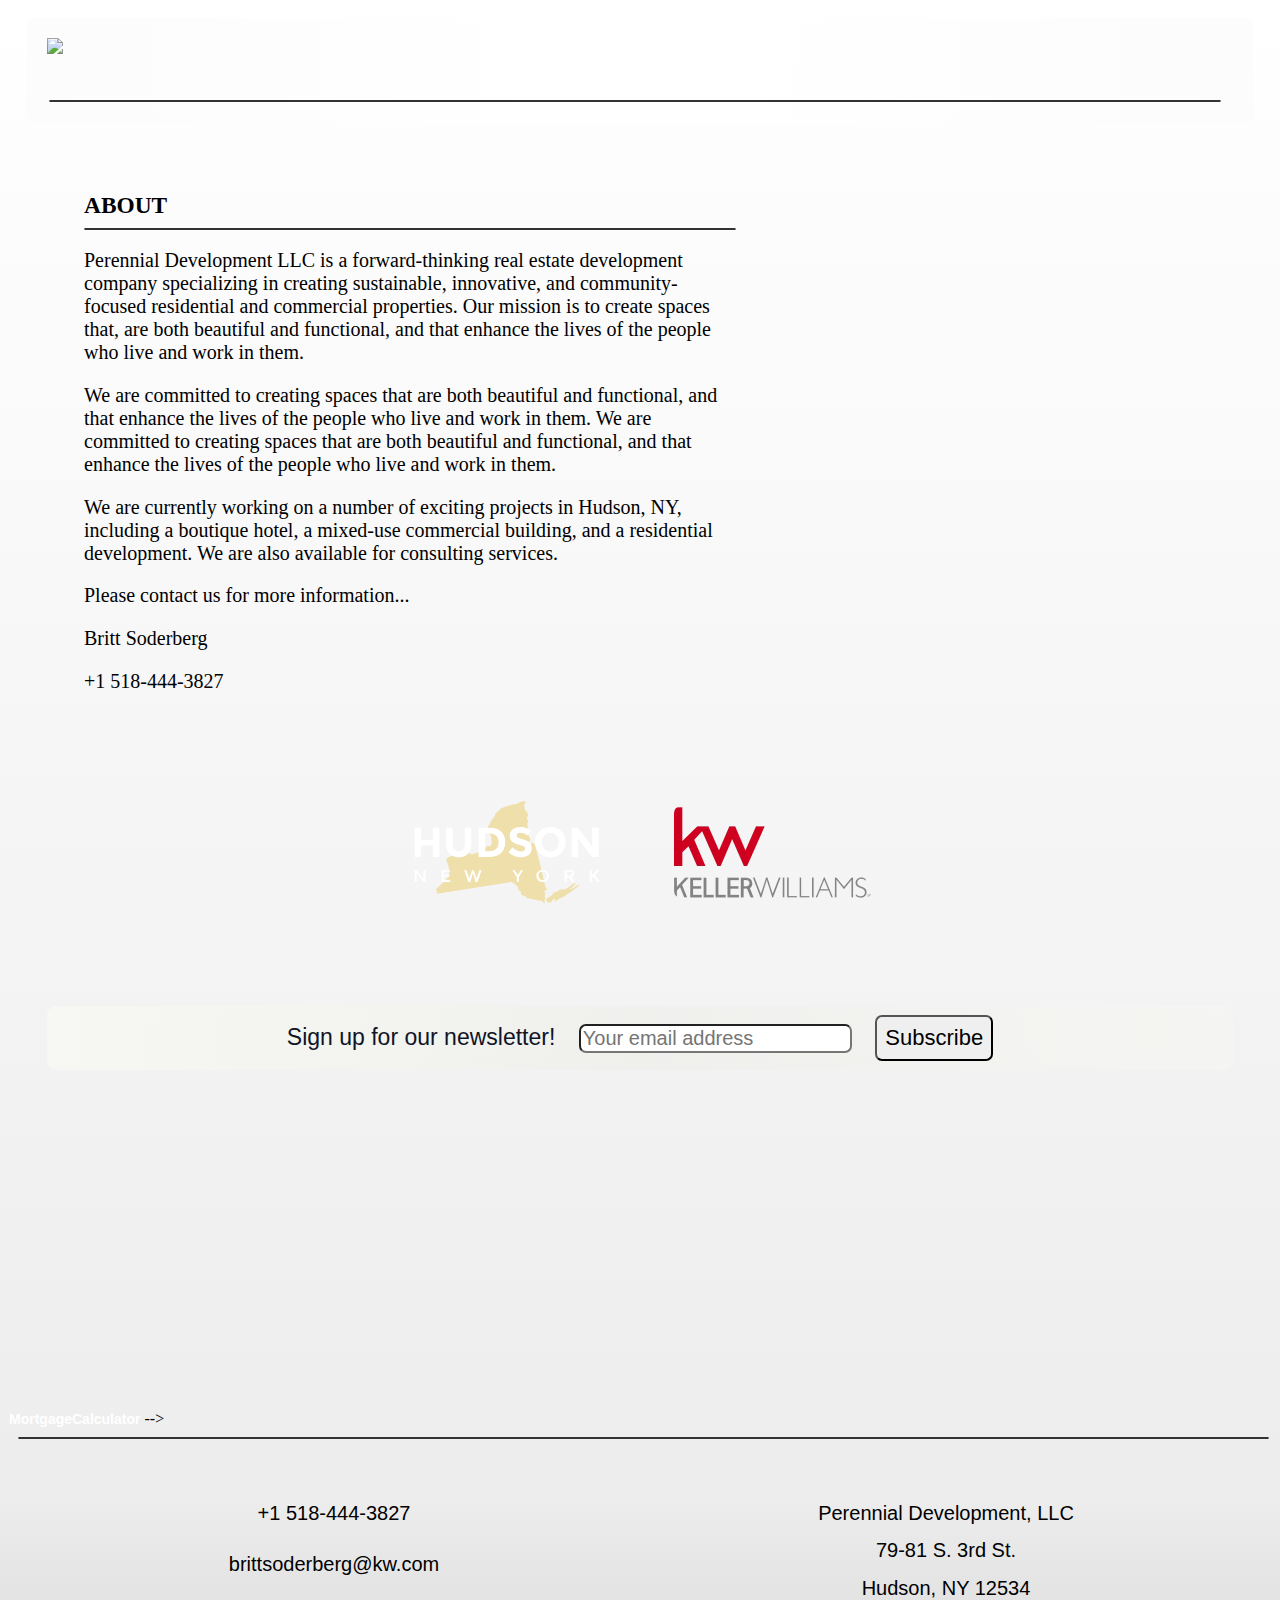
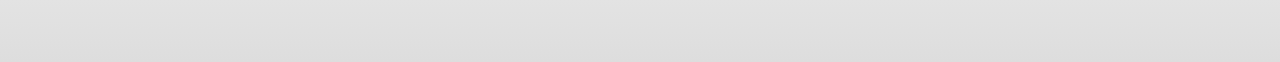
==== index.html @ 41ca67f2 "asdasd" ====
<!DOCTYPE html>
<html>
  <head>
    <!-- <meta charset="utf-8" /> -->
    <meta name="viewport" content="width=device-width, initial-scale=1.0" />
    <meta
      name="description"
      content="Perennial Development LLC is a forward-thinking real estate development company specializing in creating sustainable, innovative, and community-focused residential and commercial properties."
    />
    <meta
      name="keywords"
      content="Perennial Development, Hudson, NY, real estate, development, sustainable, innovative, community-focused, residential, commercial, properties"
    />
    <meta name="author" content="Britt Soderberg" />
    <meta name="robots" content="index, follow" />
    <meta name="revisit-after" content="7 days" />
    <meta name="language" content="English" />
    <meta name="generator" content="VS Code" />
    <meta name="distribution" content="global" />
    <meta name="rating" content="general" />
    <meta name="classification" content="real estate development" />
    <meta name="category" content="real estate development" />
    <meta name="coverage" content="Worldwide" />
    <meta name="url" content="https://perennialdevelopmentllc.com" />
    <meta name="identifier-URL" content="https://perennialdevelopmentllc.com" />
    <meta name="pagename" content="Perennial Development LLC" />
    <meta name="HandheldFriendly" content="True" />
    <meta name="MobileOptimized" content="320" />
    <meta name="apple-mobile-web-app-capable" content="yes" />
    <meta
      name="apple-mobile-web-app-title"
      content="Perennial Development LLC"
    />
    <meta name="apple-mobile-web-app-status-bar-style" content="black" />
    <meta
      name="msapplication-TileImage"
      content="https://perennialdevelopmentllc.com/assets/Perennialdevelopmentllc_edited.jpg"
    />
    <meta name="msapplication-TileColor" content="#000000" />
    <meta name="theme-color" content="#ffffff" />
    <meta property="og:title" content="Perennial Development LLC" />
    <meta property="og:type" content="website" />
    <meta property="og:url" content="https://perennialdevelopmentllc.com" />
    <meta
      property="og:image"
      content="https://perennialdevelopmentllc.com/assets/Perennialdevelopmentllc_edited.jpg"
    />
    <meta
      property="og:description"
      content="Perennial Development LLC is a forward-thinking real estate development company specializing in creating sustainable, innovative, and community-focused residential and commercial properties."
    />
    <meta property="og:site_name" content="Perennial Development LLC" />
    <meta property="og:locale" content="en_US" />
    <title>My Web Page</title>
    <link rel="stylesheet" type="text/css" href="css_grid_1.css" />
  </head>

  <body>
    <div class="grid-container">
      <div class="header">
        <img
          class="header_image"
          src="./assets/Perennialdevelopmentllc_edited.jpg"
          alt="Description of image"
        />
        <div class="line-break-top"></div>
      </div>

      <!--
        <div class="topnav">
            <a href="#">Link 1</a>
            <a href="#">Link 2</a>
            <a href="#">Link 3</a>
        </div>
    -->

      <div class="about grid_style">
        <h3>ABOUT</h3>
        <div class="line-break"></div>
        <p>
          Perennial Development LLC is a forward-thinking real estate
          development company specializing in creating sustainable, innovative,
          and community-focused residential and commercial properties. Our
          mission is to create spaces that, are both beautiful and functional,
          and that enhance the lives of the people who live and work in them.
        </p>
        <p>
          We are committed to creating spaces that are both beautiful and
          functional, and that enhance the lives of the people who live and work
          in them. We are committed to creating spaces that are both beautiful
          and functional, and that enhance the lives of the people who live and
          work in them.
        </p>
        <p>
          We are currently working on a number of exciting projects in Hudson,
          NY, including a boutique hotel, a mixed-use commercial building, and a
          residential development. We are also available for consulting
          services.
        </p>
        <p>Please contact us for more information...</p>
        <p>Britt Soderberg</p>
        <p>+1 518-444-3827</p>

        <!--UNCOMMENT LINK WHEN FINISHED WITH EMAIL
            <p>
                <a href="mailto:brittsoderberg@perennialdevelopmentllc.com">
            </p>
            -->
      </div>

      <!-- add functionality for dynamic blog posts and affiliate links -->

      <div class="blog grid_style">
          <script
      type="text/javascript"
      src="https://www.juicer.io/embed/perennial-development-llc/embed-code.js"
      async
      defer
    ></script>
        </div>
      </div>
    </div>

    <!--new line outside of main grid container-->

   

    <div class="affiliates">
      <a id="affs" href="https://www.cityofhudson.org" target="_blank">
        <img src=".\Assets\cityofhudson.png" alt="cityofhudson.org"> </a>
      <a id="affs" href="https://kw.com/feed" target="_blank"
        >
      <img src=".\Assets\KW.png" alt="">
      </a>
        </div>
      
      
<div class="newsletter">
      <form action="mailto:brittsoderberg@kw.com" method="POST">
        <label for="email">Sign up for our newsletter!</label>
        <input
          type="email"
          name="email"
          id="email"
          placeholder="Your email address"
        />
        <button type="submit">Subscribe</button>
      </form>
    </div>
    


    <iframe
      src="https://www.mortgagecalculator.net/embeddable/?id=2"
      width="100%"
      frameborder="0"
      scrolling="no"
      height="280"
    ></iframe
    ><a
      style="
        font-family: Arial, Helvetica, sans-serif;
        text-decoration: none;
        margin: 0;
        font-size: 14px;
        font-weight: bold;
        color: #fff;
      "
      href="https://www.mortgagecalculator.net/"
      target="_blank"
      >MortgageCalculator</a
    >
-->
    
    <div class="line-break"></div>

    <div class="footer">
      <div class="wtf">
        <div class="footer-left">



          <p>+1 518-444-3827</p>


<a class="footer-email" href="mailto:brittsoderberg@kw.com">brittsoderberg@kw.com</a>


        </div>
        <div class="footer-right">
          <p>Perennial Development, LLC</p>
          <p>79-81 S. 3rd St.</p>
          <p>Hudson, NY 12534</p>
        </div>
      </div>
    </div>

    <script src="scripts.js" async defer></script>
  </body>
</html>

<!--GRID TEST AREA-->
<!--GRID TEST AREA-->
<!--GRID TEST AREA-->
<!--GRID TEST AREA-->
<!--GRID TEST AREA-->
<!--GRID TEST AREA-->
<!--GRID TEST AREA-->

<!--
<div class="test-area-container">

    <div class="test-area">
        TEST AREA TO STUDY GRID LAYOUTS
    </div>

    <div class="wrapper">
        <div class="grid-box">One</div>
        <div class="grid-box">Two</div>
        <div class="grid-box">Three</div>
        <div class="grid-box">Four</div>
        <div class="grid-box">Five</div>
        <div class="grid-box">Six</div>
        <div class="grid-box">Seven</div>
        <div class="grid-box">Eight</div>
        <div class="grid-box">Nine</div>
    </div>

</div>


-->
---- css_grid_1.css ----
@media screen and (min-width: 1200px) {
  .grid-container {
    display: grid;
    grid-template-columns: 1fr 1fr 1fr;
    grid-gap: 2%;
    grid-auto-rows: minmax(100px, auto);
    grid-template-areas: "header header header" "main main sidebar";
  }
}

html {
  background: linear-gradient(to bottom, #ffffff 0%, #ededed 90%, #dddddd 100%);
  min-height: 100%;
  min-width: 100%;
  margin: 0;
}

/*
body {
margin-right: 3vh;
}
*/

* {
  overflow-wrap: normal;
  margin: 1vh;
  border-radius: 7px;
}

p {
  display: grid;
  grid-auto-rows: auto;
  margin-top: 3%;
  margin-bottom: 3%;
}

/*create a css grid template*/

.div {
  align-items: center;
  align-content: center;
  justify-content: center;
  padding: 1%;
  margin: 1%;
}

/* Style the header */
.header {
  grid-area: header;
  padding: 10px;
  text-align: center;
  font-size: 35px;
  background: linear-gradient(
    to right,
    #fcfcfc 0%,
    #fffffff4 45%,
    #fffffff4 55%,
    #fcfcfc 100%
  );
}

.header_image {
  grid-area: header;
  padding: 10px;
  text-align: center;
  font-size: 35px;
  max-width: 100%;
  min-width: 30%;
  min-height: 30%;
  position: absolute;
}

/* Style the top navigation bar */
.topnav {
  grid-area: main;
  overflow: hidden;
}

/* Style the topnav links */
.topnav a {
  float: left;
  display: block;
  color: #f2f2f2;
  text-align: center;
  padding: 14px 16px;
  text-decoration: none;
}

/* Change color on hover */
.topnav a:hover {
  color: black;
}

.h3 {
  color: #b02b2b;
  text-align: center;
  padding: 14px;
  text-decoration: none;
  font-size: 52px;
}

.grid_style {
  padding: 26px;
}

/* Left column */
.about {
  grid-area: main;
  grid-template-rows: 4;
  font-size: 20px;
  max-width: 80%;
}

/* Right column */
.blog {
  grid-area: sidebar;
  max-width: 70%;
  align-items: center;
  font-size: 20px;
}

.blog-box {
  display: grid;
  grid-template-columns: 1;
  color: rgb(3, 9, 57);
  grid-auto-rows: minmax(100px, auto);
  text-align: center;
  vertical-align: auto;
  min-height: fit-content;
  font-size: 125%;
  font-family: Helvetica;
  padding: 10%;
  margin: 10%;
  border: solid 1px rgb(208, 210, 212);
  border-radius: 9px;
  background: linear-gradient(
    to bottom,
    rgb(26, 26, 26) 0%,
    #ffffff 10%,
    #a2aebd 60%,
    #284ea8 80%,
    rgb(26, 25, 25) 100%
  );
}

.blog-post-text {
  font-size: 18px;
}

/* Fake image */
/*
.fakeimg {
  background-color: #aaa;
  width: 100%;
  padding: 20px;
}
*/

/*AFFILIATE SECTION*/
/*AFFILIATE SECTION*/
/*AFFILIATE SECTION*/

.affiliates {
  display: grid;
  grid-template-columns: 1fr 1fr;
  grid-gap: 4;
  padding-left: 25%;
  padding-right: 25%;
  text-align: center;
  align-items: center;
  margin: 4%;
}

a {
  text-decoration: none;
  color: rgb(35, 43, 48);
  font-size: 20px;
}

#affs:hover {
  color: rgb(203, 221, 218);
  font-size: 22px;
  background: #d6d6d6f9;
}

.affiliate-button {
  color: rgb(182, 201, 189);
  background: linear-gradient(to top, #202220 0%, #39483b 50%, #0f1310 100%);

  padding: 10%;
  text-align: center;
  align-items: center;
  display: block;
  font-size: 20px;
  font-weight: normal;
  font-family: Helvetica;
}

.box {
  width: 70px;
  height: 70px;
  padding: auto;
  margin: 20px auto;
  border-radius: 3%;
}

.newsletter {
  position: relative;
  padding: 20px;
  text-align: center;
  font-size: 22px;
}

form {
  border-radius: 1vh;
  background: linear-gradient(
    to right,
    #f7f7f3 0%,
    #aeb2780b 50%,
    #f7f7f388 100%
  );
}

label {
  font-size: 23px;
  color: rgb(15, 20, 38);
  font-family: Helvetica;
}

input {
  font-size: 20px;
  font-weight: light;
  font-family: Arial, Helvetica, sans-serif;
}

input:focus-within {
  background-color: rgb(218, 230, 221);
  font-size: 22px;
  color: black;
}

input:hover {
  background-color: rgb(218, 218, 227);
  font-size: 22px;
}

button {
  font-size: 22px;
  font-weight: 300;
  font-family: Helvetica;
  padding: 8px;
}

/* Responsive layout - makes the two columns/boxes stack on top of each other instead of next to each other, on small screens */

/*
@media (max-width: 600px) {
  .grid-template-columns {
    width: 100%;
    height: auto;
    position: relative;
  }
}
*/

/* Style the image inside the centered container, if needed */
.centered-container img {
  position: relative;
  text-align: center;
  color: white;
}

.header_image {
  display: block;
  max-width: 100%;
  /* Ensures the image doesn't go beyond the width of its container */
  /*height: auto; /* Keeps the aspect ratio of the image while resizing */
  max-height: 30vh;
  max-height: 30 dvh;
  margin: 0 auto;
  position: relative;
  /* always show full image */
  -o-object-fit: cover;
  object-fit: cover;
  /* hide text when image is loading */
  color: transparent;
  -o-object-position: center;
  object-position: center;
}

.about {
  width: auto;
  height: auto;
  position: relative;
  left: 22px;
}

/*create four affiliate link buttons on the bottom of the page, evenly spaced*/
/* Style the footer */

.line-break-top {
  border: 0.1px solid#333;
  width: 97%;
  margin: 1%;
}

.line-break {
  border: 0.1px solid#333;
  width: 99%;
  align-items: center;
  max-width: 99%;
  min-width: none;
}

.footer {
  display: grid;
  grid-area: footer;
  padding: 10px;
  text-align: center;
  font-size: 20px;
  font-weight: 300;
  font-family: Helvetica, sans-serif;
  line-height: 0.6;
  margin: 0;
}

#footer-number:hover {
  background-color: rgba(255, 255, 255, 0);
}

.wtf {
  display: grid;
  grid-template-columns: 1fr 1fr;
}

.footer-left {
  grid-column: 1;
  color: black;
  padding: 10px;
  text-align: center;
  align-items: center;
  font-size: 20px;
  font-weight: 300;
  font-family: Helvetica, sans-serif;
  line-height: 1;
  min-width: 10%;
}

.footer-right {
  grid-column: 2;
  color: black;
  padding: 10px;
  text-align: center;
  align-items: center;
  font-size: 20px;
  font-weight: 300;
  font-family: Helvetica, sans-serif;
  line-height: 1;
  min-width: 10%;
}

/* Style the footer links */
.footer a {
  display: block;
  color: black;
  text-align: center;
  padding: 14px 16px;
  text-decoration: none;
}

/* Change color on hover */
.footer a:hover {
  color: black;
}

/* GRID TEST AREA */
/* GRID TEST AREA */
/* GRID TEST AREA */
/* GRID TEST AREA */
/* GRID TEST AREA */
/* GRID TEST AREA */
/* GRID TEST AREA */

/*
.test-area-container {
  background-color: aqua;
  margin: 5vh;

}

.test-area {
  gap: 1%;
  grid-auto-rows: minmax(100px, auto);
  font-size: 30px;
  font-weight: bold;
  text-align: center;
  align-items: center;

}


.wrapper {
  display: grid;
  grid-template-columns: 1fr 1fr 1fr;
  gap: 1%;
  grid-auto-rows: minmax(100px, auto);
  grid-template-areas: "header header header""main main sidebar""footer footer footer";
  background-color: #8c9191;
}


.grid-box {
  background-color: #f1f1f1;
  text-align: center;
  align-items: center;
  margin: 1%;
  text-align: center;
  border: solid 1px black;
  max-height: 1fr;
  color: black;
  font-size: 20px;
  font-weight: bold;
  font-family: Arial, Helvetica, sans-serif;
}

*/
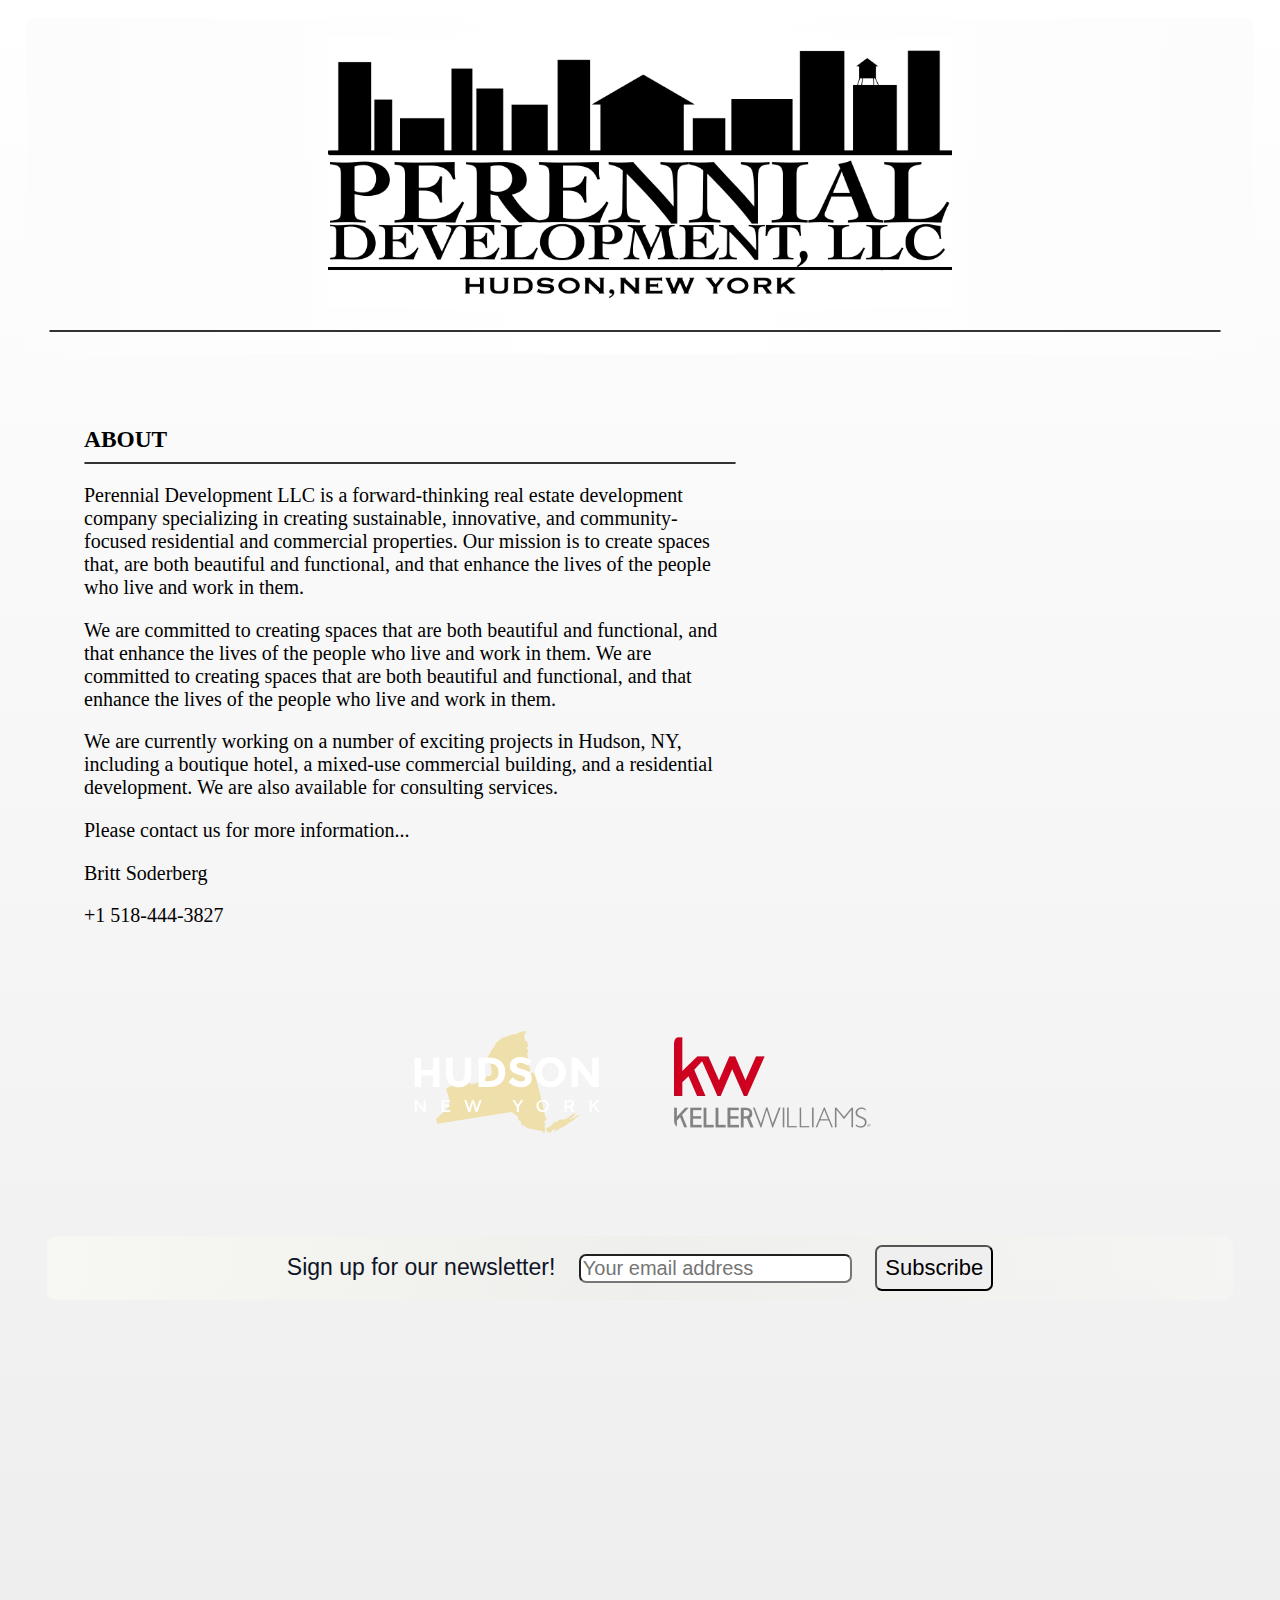
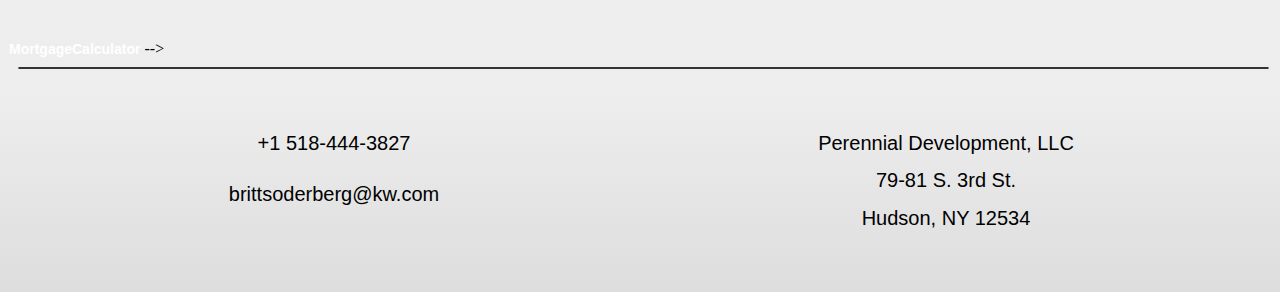
==== commit 2125d692: "sdasd" ====
--- a/index.html
+++ b/index.html
@@ -55,12 +55,13 @@
     <link rel="stylesheet" type="text/css" href="css_grid_1.css" />
   </head>
 
+
   <body>
     <div class="grid-container">
       <div class="header">
         <img
           class="header_image"
-          src="./assets/Perennialdevelopmentllc_edited.jpg"
+          src=".\Assets\Perennialdevelopmentllc_edited.jpg"
           alt="Description of image"
         />
         <div class="line-break-top"></div>
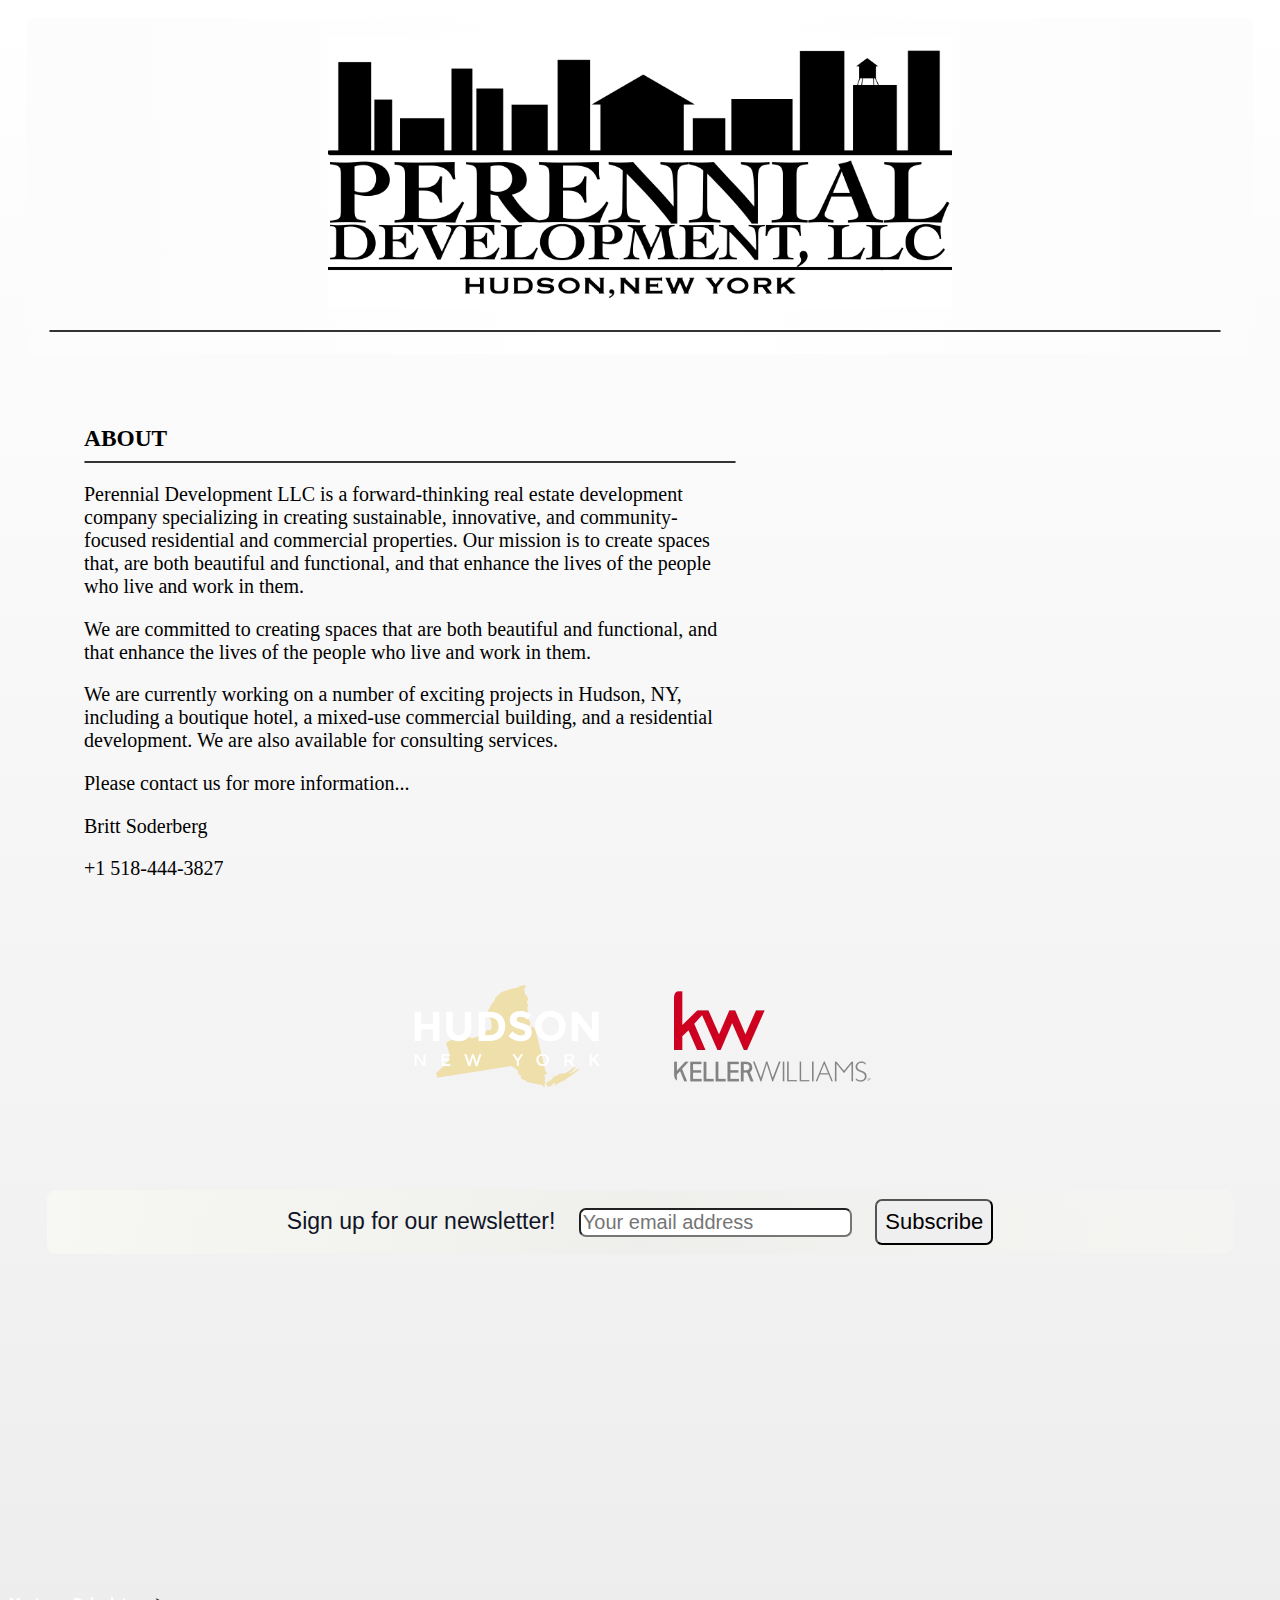
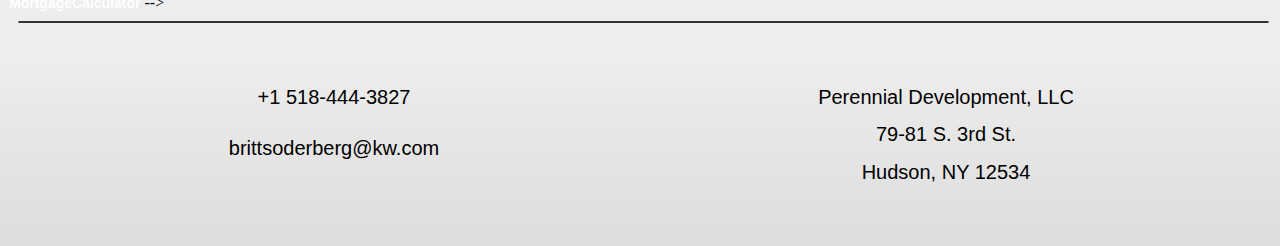
==== commit 6791344e: "asdasd" ====
--- a/index.html
+++ b/index.html
@@ -88,9 +88,7 @@
         <p>
           We are committed to creating spaces that are both beautiful and
           functional, and that enhance the lives of the people who live and work
-          in them. We are committed to creating spaces that are both beautiful
-          and functional, and that enhance the lives of the people who live and
-          work in them.
+          in them.
         </p>
         <p>
           We are currently working on a number of exciting projects in Hudson,
